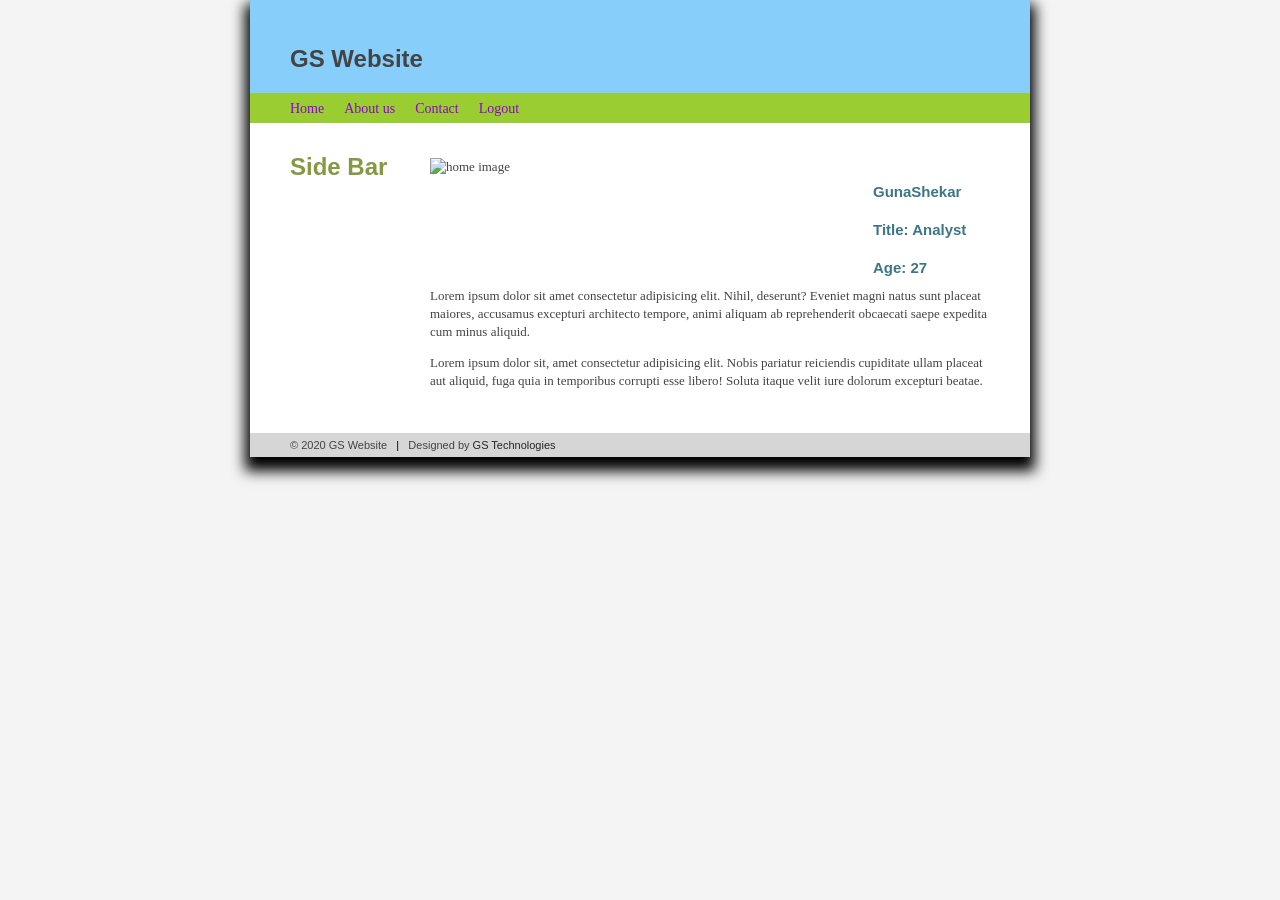
==== about.html @ 0ca6d34e "V2" ====
<!DOCTYPE html>
<html lang="en">

<head>
    <meta charset="UTF-8">
    <meta name="viewport" content="width=here, initial-scale=1.0">
    <title>Home</title>
    <link rel="stylesheet" href="css/style.css">
    <script src="js/scripts.js"></script>
</head>

<body id="about-page">
    <div class="container">

        <header class="header">
            <h1><a class="link-title" href="index.html">GS Website</a></h1>
        </header>

        <nav class="menu">
            <a href="index.html">Home</a> &nbsp;&nbsp;&nbsp;
            <a href="about.html">About us</a> &nbsp;&nbsp;&nbsp;
            <a href="contact.html">Contact</a> &nbsp;&nbsp;&nbsp;
            <a href="login.html">Logout</a>
        </nav>

        <aside>
            <h1>Side Bar</h1>
        </aside>

        <article class="main">

            <div class="home-image">
                <img src="http://placehold.it/200x100?text=Profile+image" alt="home image">
            </div>

            <div id="profile-info">
                <h2>GunaShekar</h2>
                <h2>Title: Analyst</h2>
                <h2>Age: 27</h2>
            </div>

            <div class="description">
                <p>
                    Lorem ipsum dolor sit amet consectetur adipisicing elit. Nihil, deserunt? Eveniet magni natus sunt placeat maiores, accusamus excepturi architecto tempore, animi aliquam ab reprehenderit obcaecati saepe expedita cum minus aliquid.
                </p>
                <p>
                    Lorem ipsum dolor sit, amet consectetur adipisicing elit. Nobis pariatur reiciendis cupiditate ullam placeat aut aliquid, fuga quia in temporibus corrupti esse libero! Soluta itaque velit iure dolorum excepturi beatae.
                </p>

            </div>


        </article>

        <footer>

            &copy; 2020 GS Website &nbsp; <span class="separator">|</span> &nbsp; Designed by <a href="https://theelectronicline.wordpress.com">GS Technologies</a>
        </footer>





    </div>
</body>

</html>
---- css/style.css ----
body {
    background: #f4f4f4;
    margin: 0;
}

.container {
    width: 780px;
    margin: 0 auto;
    background: #FFF;
    box-shadow: 0px 9px 13px 5px;
}

.header {
    padding: 45px 0 20px 40px;
    background-color: lightskyblue;
}

.link-title {
    text-decoration: none;
    font-size: 24px;
    color: #444444;
}

.menu {
    background: yellowgreen;
    padding: 6px 0 6px 40px;
}

.menu a {
    color: darkviolet;
    text-decoration: none;
    font-size: 14px;
    font-family: Cambria, Cochin, Georgia, Times, 'Times New Roman', serif;
}

.menu a:hover {
    color: deeppink;
}

aside {
    float: left;
    width: 120px;
    padding: 30px 0 0 40px;
}

h1 {
    margin: 0px;
    color: #869843;
    font-size: 24px;
    font-family: 'Franklin Gothic Medium', 'Arial Narrow', Arial, sans-serif, Helvetica, sans-serif;
}

h2 {
    color: #3b7687;
    font-size: 15px;
    margin: 20px 0 5px 0;
    font-family: 'Franklin Gothic Medium', 'Arial Narrow', Arial, sans-serif, Helvetica, sans-serif;
}

.page-heading {
    text-align: center;
    margin-bottom: 20px;
}

.main {
    margin: 0 0 0 180px;
    padding: 35px 40px 30px 0;
    color: #444444;
    font-family: Georgia, 'Times New Roman', Times, serif;
    font-size: 13px;
    line-height: 18px;
    text-emphasis: justify;
}

.main a:hover {
    color: #444444;
}

.home-image img {
    width: 100%;
}

footer {
    padding: 6px 40px 6px 40px;
    background: #d6d6d6;
    font-family: 'Lucida Sans Regular', 'Lucida Grande', 'Lucida Sans Unicode', Geneva, Verdana, sans-serif;
    color: #444444;
    font-size: 11px;
    text-decoration: right;
}

footer a {
    text-decoration: none;
    color: #262626;
}

.separator {
    color: black;
    font-size: 11px;
}


/********About page styles ****/

#about-page .home-image img {
    width: 70%;
    float: left;
    margin-bottom: 20px;
}

#about-page #profile-info {
    float: right;
    width: 20%;
    margin: 5px;
}

#about-page .description {
    clear: both;
}


/********Contact page styles ****/

#contact #form {
    width: 500px;
    padding: 10px 10px 10px 10px;
    margin: 0 auto;
    box-shadow: 0px 9px 13px 5px;
    border-radius: 5px;
}

#contact #form input {
    width: 100%;
    border-radius: 5px;
    height: 20px;
    background: #d6d6d6;
}

#contact #form #message {
    width: 100%;
    border-radius: 5px;
    background: #d6d6d6;
}

#contact #form #submit {
    height: 30px;
    background: rgb(59, 118, 135);
}
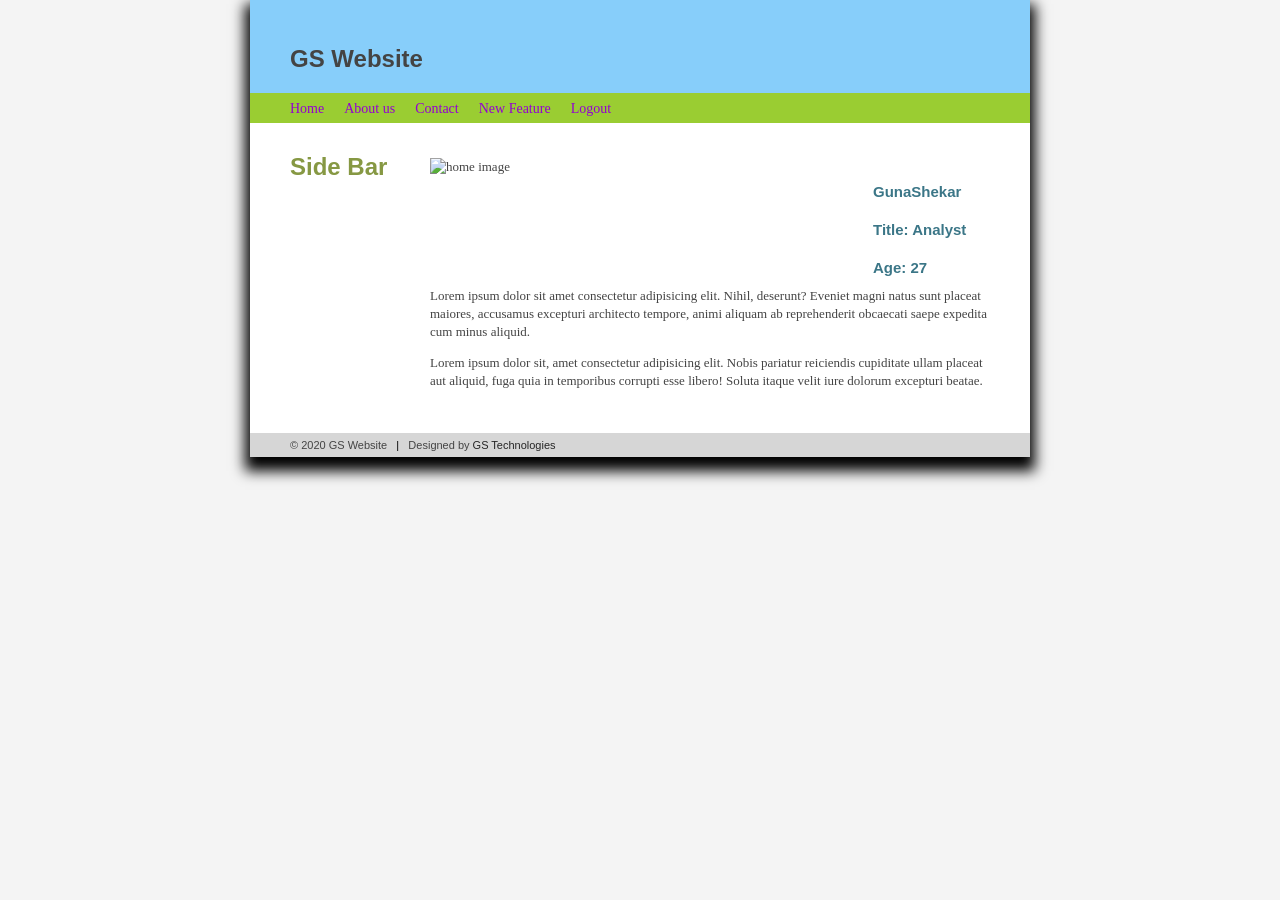
==== commit c1ec876a: "configuring PX3" ====
--- a/about.html
+++ b/about.html
@@ -20,6 +20,7 @@
             <a href="index.html">Home</a> &nbsp;&nbsp;&nbsp;
             <a href="about.html">About us</a> &nbsp;&nbsp;&nbsp;
             <a href="contact.html">Contact</a> &nbsp;&nbsp;&nbsp;
+            <a href="newfeature.html">New Feature</a> &nbsp;&nbsp;&nbsp;
             <a href="login.html">Logout</a>
         </nav>
 
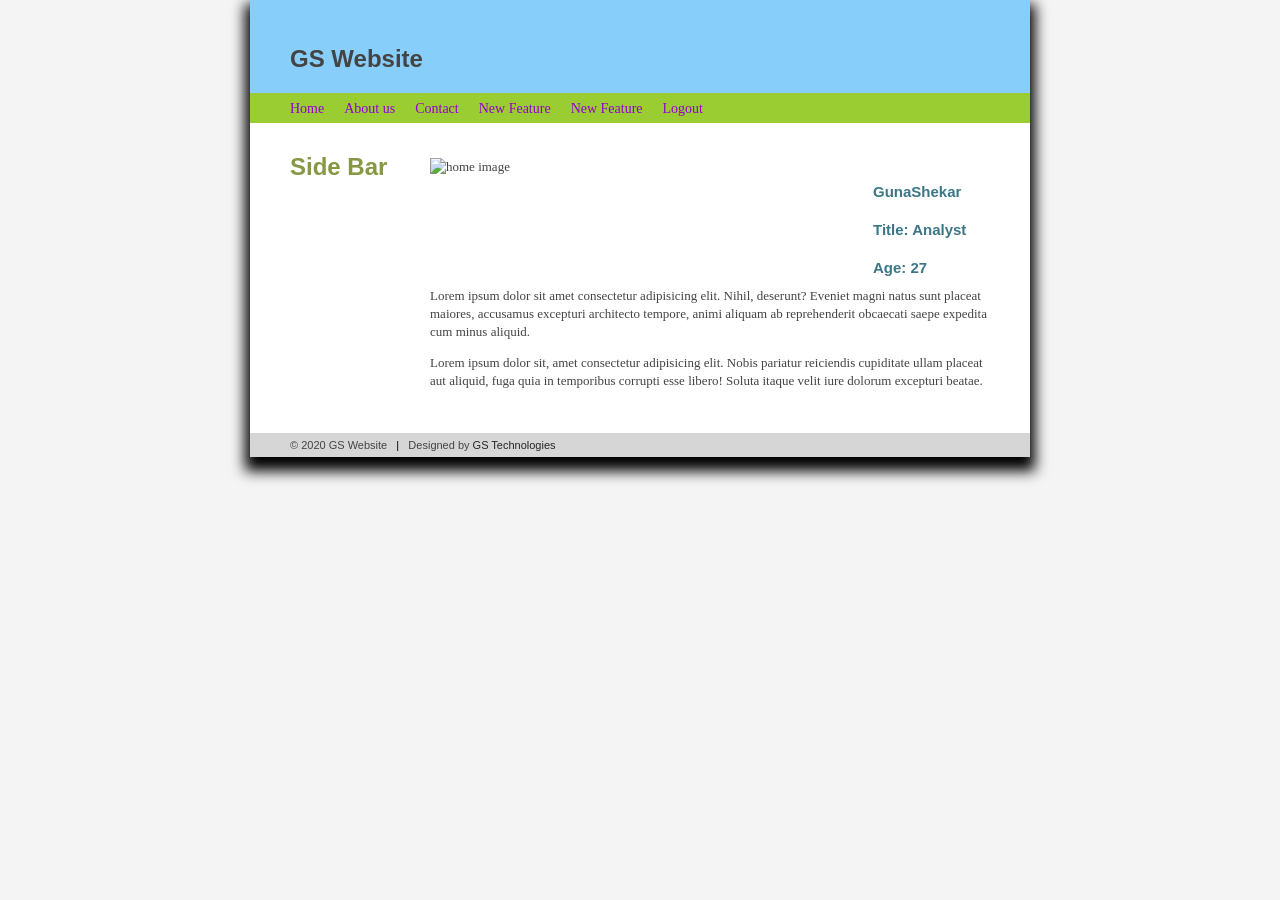
==== commit 1d27b9b0: "configuring PX3" ====
--- a/about.html
+++ b/about.html
@@ -21,6 +21,7 @@
             <a href="about.html">About us</a> &nbsp;&nbsp;&nbsp;
             <a href="contact.html">Contact</a> &nbsp;&nbsp;&nbsp;
             <a href="newfeature.html">New Feature</a> &nbsp;&nbsp;&nbsp;
+            <a href="mappingtypes.html">New Feature</a> &nbsp;&nbsp;&nbsp;
             <a href="login.html">Logout</a>
         </nav>
 
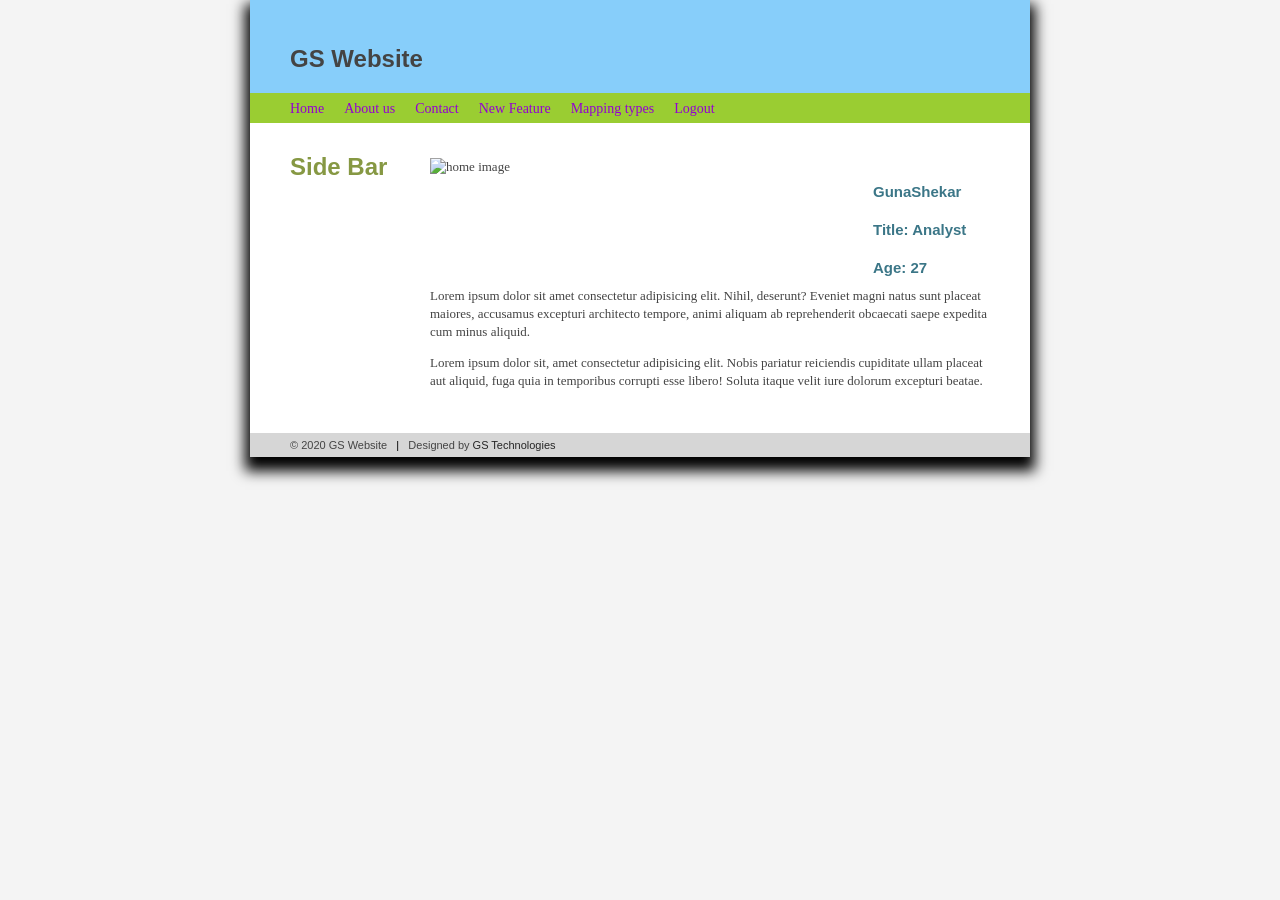
==== commit 81e65c38: "configuring PX3" ====
--- a/about.html
+++ b/about.html
@@ -21,7 +21,7 @@
             <a href="about.html">About us</a> &nbsp;&nbsp;&nbsp;
             <a href="contact.html">Contact</a> &nbsp;&nbsp;&nbsp;
             <a href="newfeature.html">New Feature</a> &nbsp;&nbsp;&nbsp;
-            <a href="mappingtypes.html">New Feature</a> &nbsp;&nbsp;&nbsp;
+            <a href="mappingtypes.html">Mapping types</a> &nbsp;&nbsp;&nbsp;
             <a href="login.html">Logout</a>
         </nav>
 
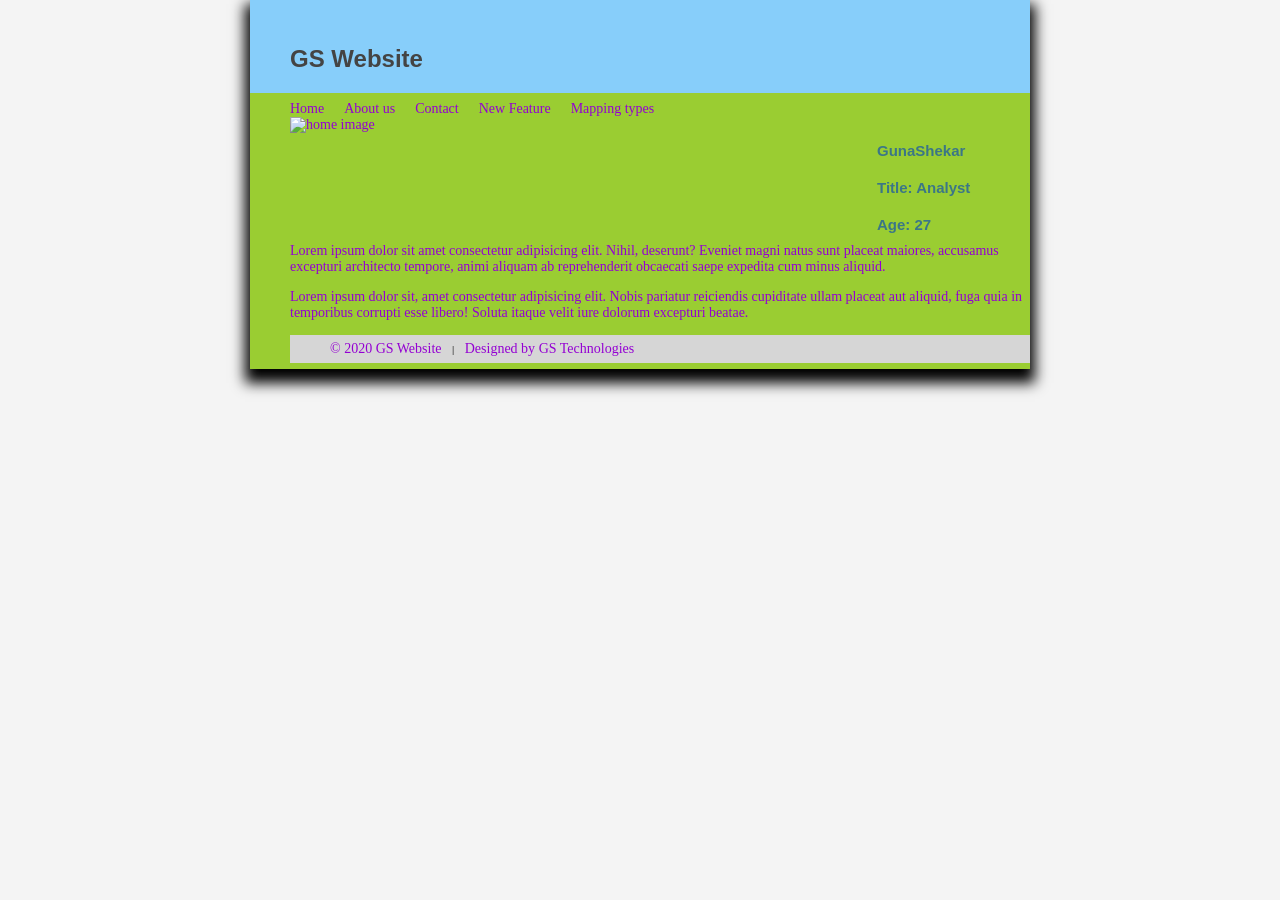
==== commit 3d3650e1: "Update about.html" ====
--- a/about.html
+++ b/about.html
@@ -17,12 +17,12 @@
         </header>
 
         <nav class="menu">
-            <a href="index.html">Home</a> &nbsp;&nbsp;&nbsp;
-            <a href="about.html">About us</a> &nbsp;&nbsp;&nbsp;
-            <a href="contact.html">Contact</a> &nbsp;&nbsp;&nbsp;
-            <a href="newfeature.html">New Feature</a> &nbsp;&nbsp;&nbsp;
-            <a href="mappingtypes.html">Mapping types</a> &nbsp;&nbsp;&nbsp;
-            <a href="login.html">Logout</a>
+            <a href="index.html" id="index">Home</a> &nbsp;&nbsp;&nbsp;
+            <a href="about.html" id="about">About us</a> &nbsp;&nbsp;&nbsp;
+            <a href="contact.html" id="contact">Contact</a> &nbsp;&nbsp;&nbsp;
+            <a href="newfeature.html" id="feature">New Feature</a> &nbsp;&nbsp;&nbsp;
+            <a href="mappingtypes.html" id="mapping">Mapping types</a> &nbsp;&nbsp;&nbsp;
+            <a href="login.html" id="logout" onclick="resetSession()>Logout</a>
         </nav>
 
         <aside>
@@ -66,4 +66,4 @@
     </div>
 </body>
 
-</html>+</html>
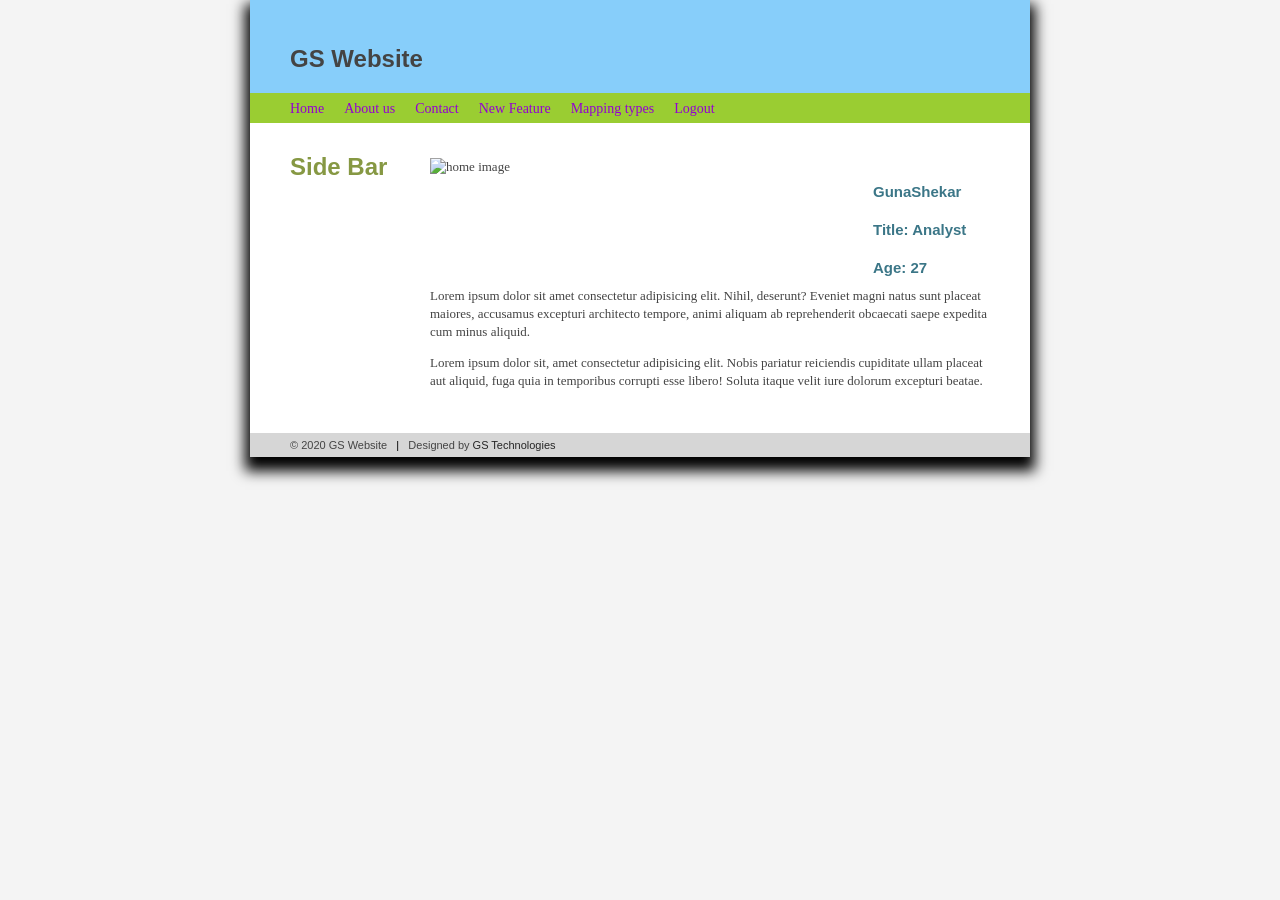
==== commit c71871b1: "Update about.html" ====
--- a/about.html
+++ b/about.html
@@ -22,7 +22,7 @@
             <a href="contact.html" id="contact">Contact</a> &nbsp;&nbsp;&nbsp;
             <a href="newfeature.html" id="feature">New Feature</a> &nbsp;&nbsp;&nbsp;
             <a href="mappingtypes.html" id="mapping">Mapping types</a> &nbsp;&nbsp;&nbsp;
-            <a href="login.html" id="logout" onclick="resetSession()>Logout</a>
+            <a href="login.html" id="logout" onclick="resetSession()">Logout</a>
         </nav>
 
         <aside>
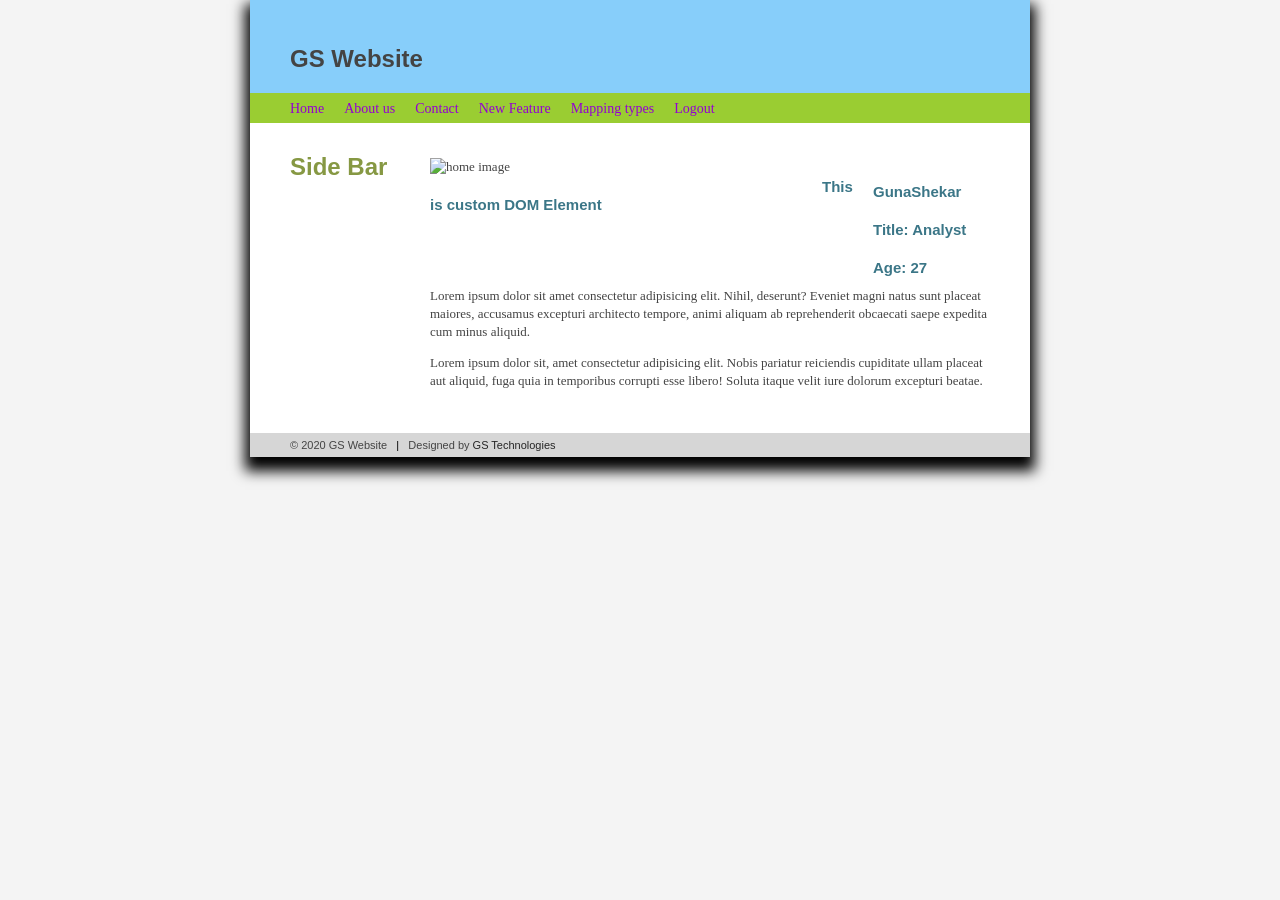
==== commit 78082398: "Update about.html" ====
--- a/about.html
+++ b/about.html
@@ -40,6 +40,10 @@
                 <h2>Title: Analyst</h2>
                 <h2>Age: 27</h2>
             </div>
+            
+            <div data="customDOMelement">
+                <h2>This is custom DOM Element</h2>
+            </div>
 
             <div class="description">
                 <p>
